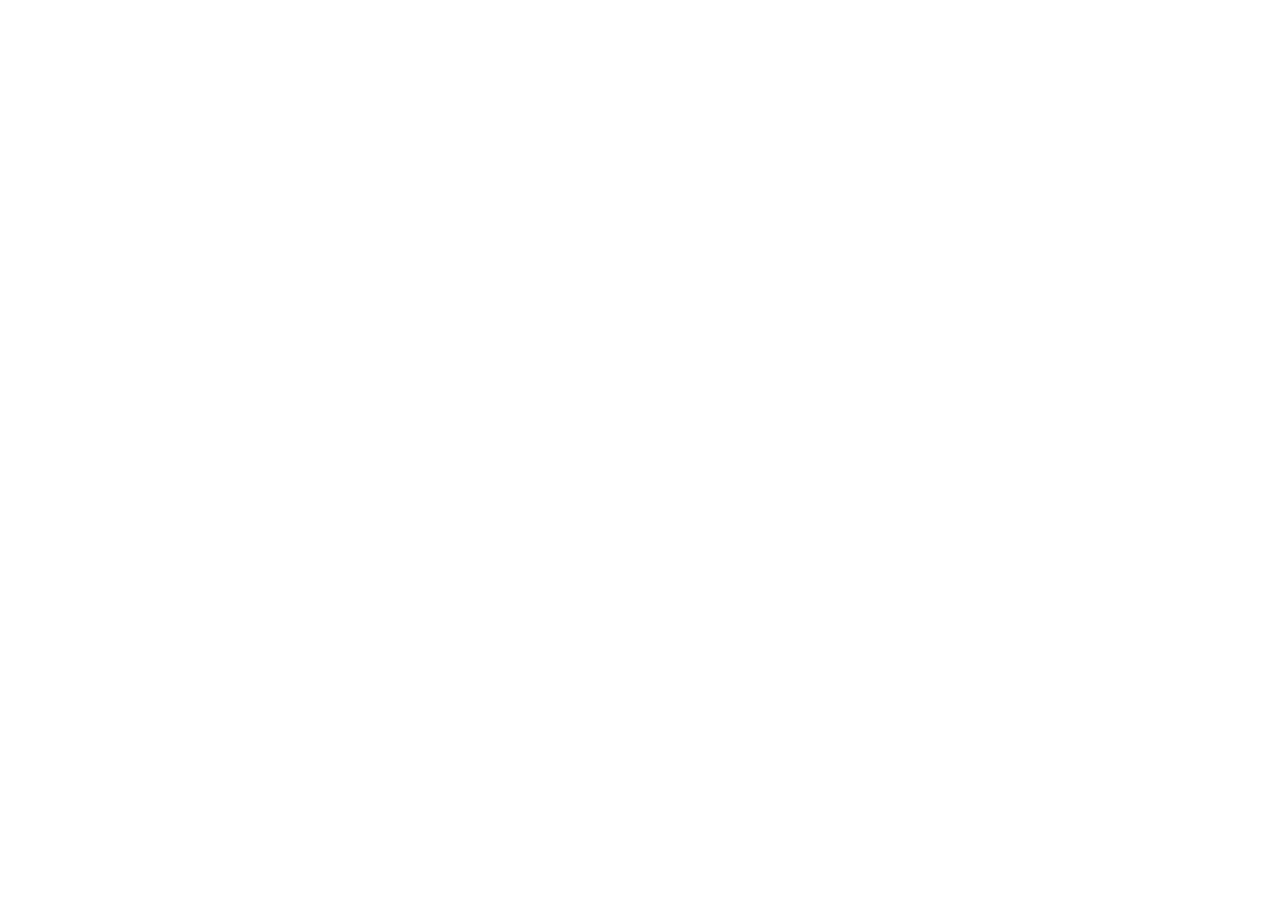
==== termos_condicoes.html @ 289092c6 "Criação Termos e Política de Privacidade" ====
<!DOCTYPE html>
<html lang="pt-br">
<head>
    <meta charset="UTF-8">
    <meta name="viewport" content="width=device-width, initial-scale=1.0">
    <title>Termos e Condições</title>
</head>
<body>
    
</body>
</html>
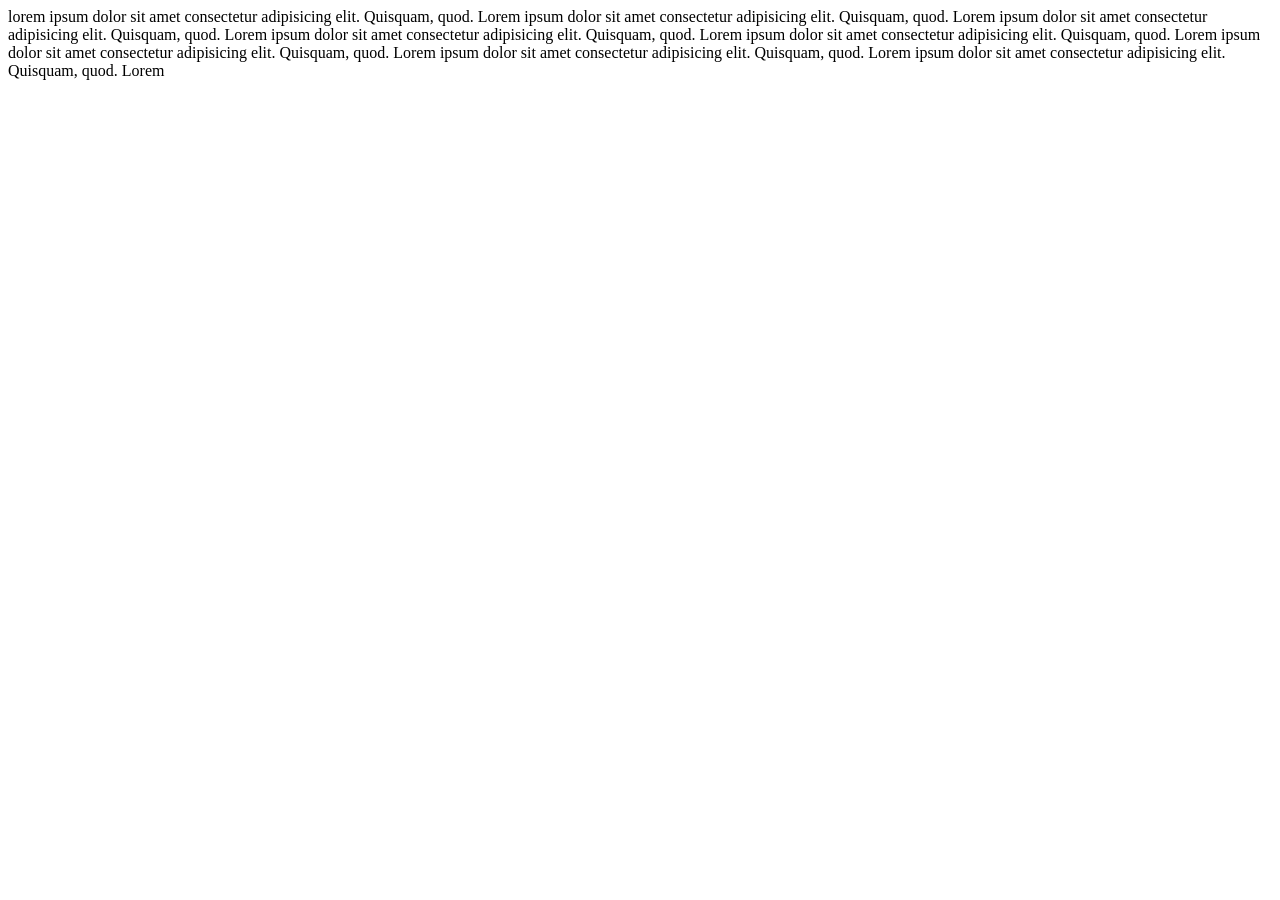
==== commit ca8dc8ac: "lorem" ====
--- a/termos_condicoes.html
+++ b/termos_condicoes.html
@@ -6,6 +6,6 @@
     <title>Termos e Condições</title>
 </head>
 <body>
-    
+    lorem ipsum dolor sit amet consectetur adipisicing elit. Quisquam, quod. Lorem ipsum dolor sit amet consectetur adipisicing elit. Quisquam, quod. Lorem ipsum dolor sit amet consectetur adipisicing elit. Quisquam, quod. Lorem ipsum dolor sit amet consectetur adipisicing elit. Quisquam, quod. Lorem ipsum dolor sit amet consectetur adipisicing elit. Quisquam, quod. Lorem ipsum dolor sit amet consectetur adipisicing elit. Quisquam, quod. Lorem ipsum dolor sit amet consectetur adipisicing elit. Quisquam, quod. Lorem ipsum dolor sit amet consectetur adipisicing elit. Quisquam, quod. Lorem
 </body>
 </html>
